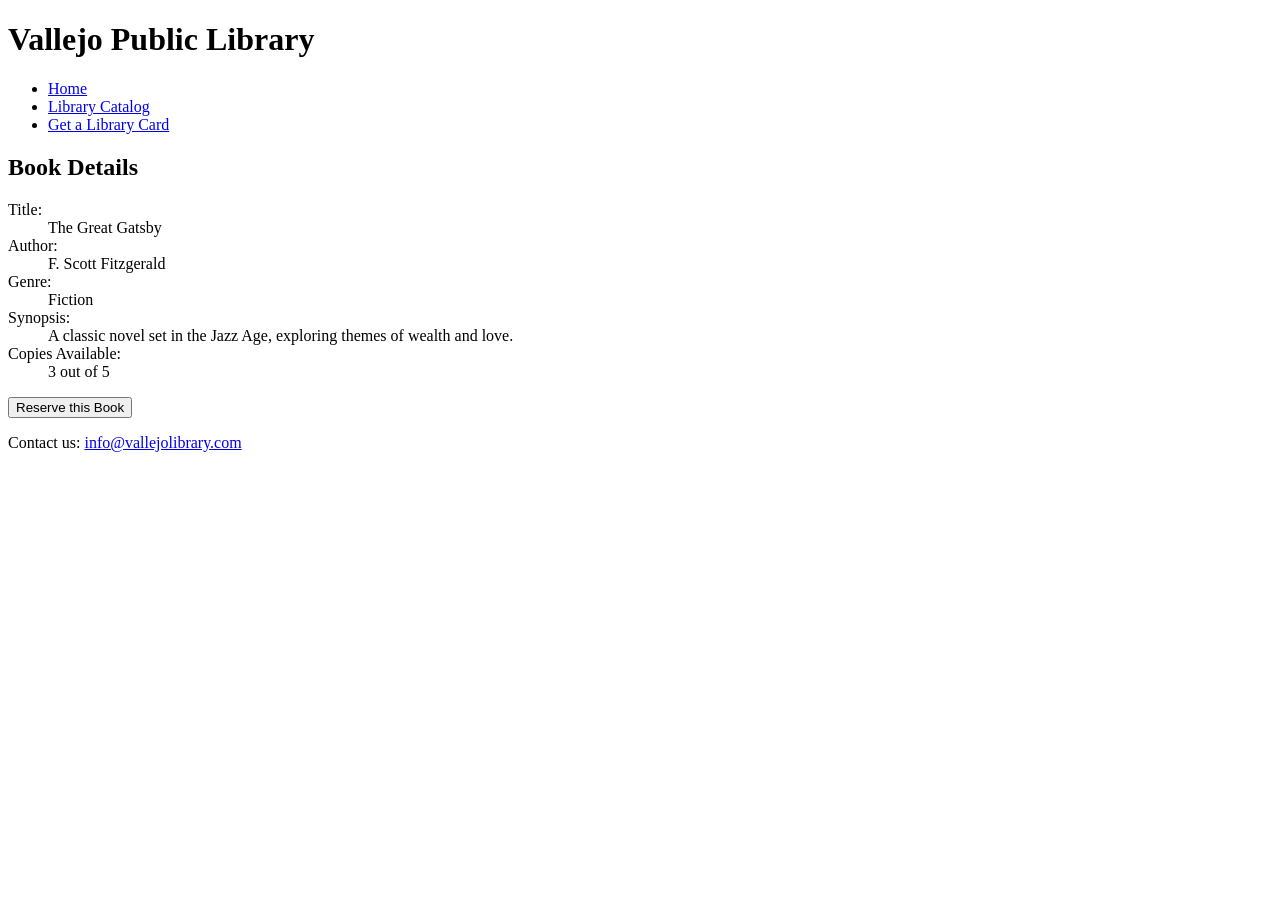
==== catalog.html @ 510be241 "first commit" ====
<!DOCTYPE html>
<html lang="en">
<head>
    <meta charset="UTF-8">
    <meta name="viewport" content="width=device-width, initial-scale=1.0">
    <title>Book Details - Vallejo Public Library</title>
</head>
<body>
    <header>
        <h1>Vallejo Public Library</h1>
        <nav>
            <ul>
                <li><a href="index.html">Home</a></li>
                <li><a href="catalog.html">Library Catalog</a></li>
                <li><a href="register.html">Get a Library Card</a></li>
            </ul>
        </nav>
    </header>
    <main>
        <section>
            <h2>Book Details</h2>
            <dl>
                <dt>Title:</dt>
                <dd>The Great Gatsby</dd>
                <dt>Author:</dt>
                <dd>F. Scott Fitzgerald</dd>
                <dt>Genre:</dt>
                <dd>Fiction</dd>
                <dt>Synopsis:</dt>
                <dd>A classic novel set in the Jazz Age, exploring themes of wealth and love.</dd>
                <dt>Copies Available:</dt>
                <dd>3 out of 5</dd>
            </dl>
            <form action="/reserve" method="post">
                <button type="submit">Reserve this Book</button>
            </form>
        </section>
    </main>
    <footer>
        <p>Contact us: <a href="mailto:info@vallejolibrary.com">info@vallejolibrary.com</a></p>
    </footer>
</body>
</html>
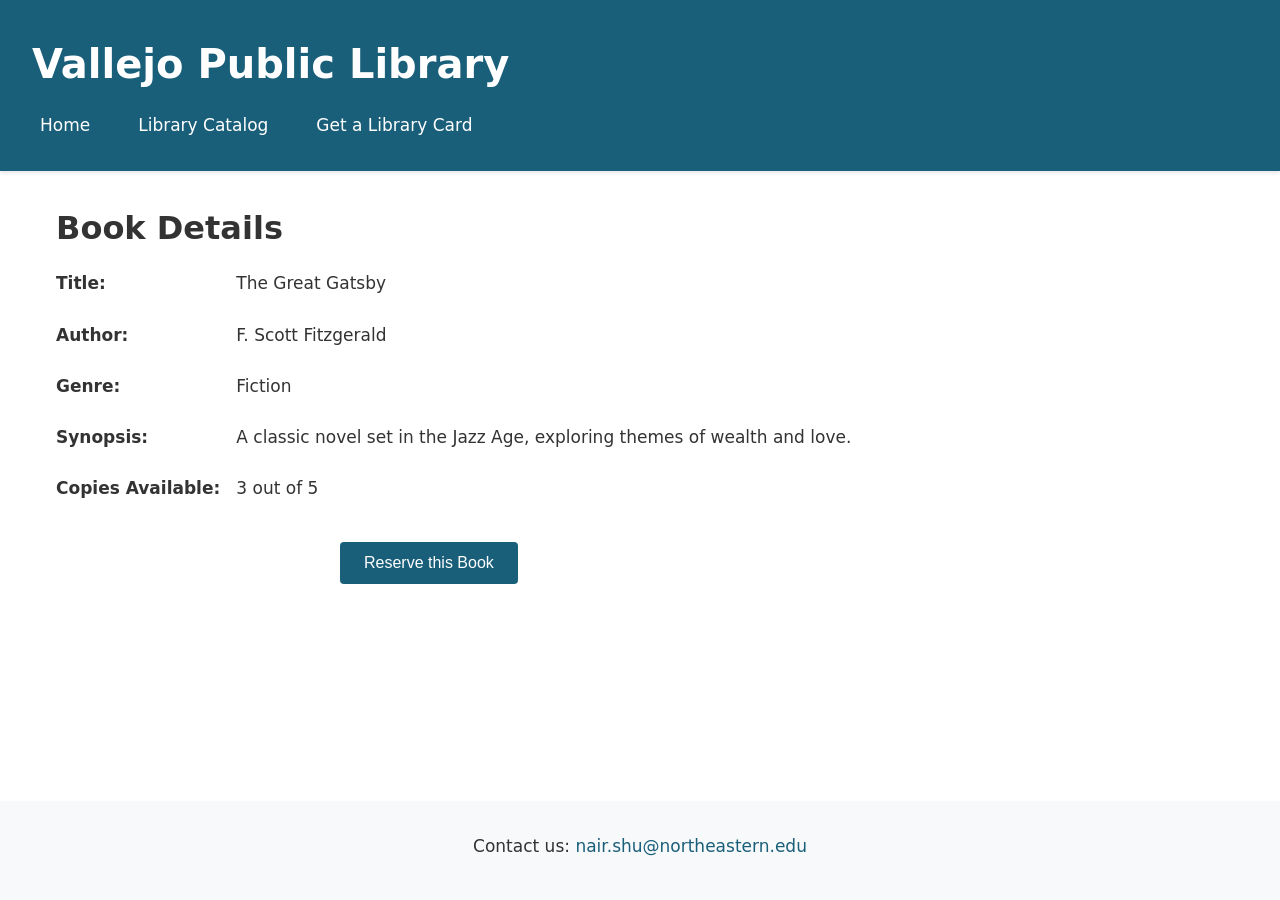
==== commit 588be50e: "Added css" ====
--- a/catalog.html
+++ b/catalog.html
@@ -4,6 +4,7 @@
     <meta charset="UTF-8">
     <meta name="viewport" content="width=device-width, initial-scale=1.0">
     <title>Book Details - Vallejo Public Library</title>
+    <link rel="stylesheet" href="styles.css">
 </head>
 <body>
     <header>
@@ -37,7 +38,7 @@
         </section>
     </main>
     <footer>
-        <p>Contact us: <a href="mailto:info@vallejolibrary.com">info@vallejolibrary.com</a></p>
+        <p>Contact us: <a href="mailto:nair.shu@northeastern.edu">nair.shu@northeastern.edu</a></p>
     </footer>
 </body>
 </html>
--- a/styles.css
+++ b/styles.css
@@ -0,0 +1,240 @@
+/* Base styles and CSS reset */
+* {
+    margin: 0;
+    padding: 0;
+    box-sizing: border-box;
+}
+
+/* Typography - Using system fonts for reliability */
+body {
+    font-family: system-ui, -apple-system, BlinkMacSystemFont, 'Segoe UI', Roboto, 'Helvetica Neue', Arial, sans-serif;
+    line-height: 1.6;
+    color: #333;
+    min-height: 100vh;
+    display: flex;
+    flex-direction: column;
+    font-size: 17px; /* Base font size for readability */
+}
+
+/* Responsive typography */
+h1 {
+    font-size: clamp(1.75rem, 4vw, 2.5rem);
+    margin-bottom: 1rem;
+}
+
+h2 {
+    font-size: clamp(1.5rem, 3vw, 2rem);
+    margin-bottom: 1rem;
+}
+
+h3 {
+    font-size: clamp(1.25rem, 2.5vw, 1.75rem);
+    margin-bottom: 0.8rem;
+}
+
+/* Header styles */
+header {
+    background-color: #1a5f7a;
+    color: white;
+    padding: 1rem;
+    box-shadow: 0 2px 4px rgba(0, 0, 0, 0.1);
+}
+
+.header-content {
+    max-width: 1200px;
+    margin: 0 auto;
+    padding: 0 1rem;
+}
+
+/* Navigation */
+nav {
+    margin-top: 1rem;
+}
+
+nav ul {
+    list-style: none;
+    display: flex;
+    gap: 1rem;
+    flex-wrap: wrap;
+}
+
+nav a {
+    color: white;
+    text-decoration: none;
+    padding: 0.5rem;
+    border-radius: 4px;
+    transition: background-color 0.3s;
+}
+
+nav a:hover {
+    background-color: rgba(255, 255, 255, 0.1);
+}
+
+/* Main content */
+main {
+    flex: 1;
+    padding: 2rem 1rem;
+    max-width: 1200px;
+    margin: 0 auto;
+    width: 100%;
+}
+
+section {
+    margin-bottom: 2rem;
+}
+
+/* Forms */
+form {
+    max-width: 600px;
+    margin: 2rem auto;
+}
+
+fieldset {
+    border: 1px solid #ddd;
+    padding: 1rem;
+    margin-bottom: 1.5rem;
+    border-radius: 4px;
+}
+
+legend {
+    padding: 0 0.5rem;
+    font-weight: bold;
+}
+
+label {
+    display: block;
+    margin-bottom: 0.5rem;
+}
+
+input,
+textarea {
+    width: 100%;
+    padding: 0.5rem;
+    margin-bottom: 1rem;
+    border: 1px solid #ddd;
+    border-radius: 4px;
+    font-size: 1rem;
+}
+
+button {
+    background-color: #1a5f7a;
+    color: white;
+    padding: 0.75rem 1.5rem;
+    border: none;
+    border-radius: 4px;
+    cursor: pointer;
+    font-size: 1rem;
+    transition: background-color 0.3s;
+}
+
+button:hover {
+    background-color: #154c61;
+}
+
+/* Book details page */
+dl {
+    display: grid;
+    gap: 1rem;
+    margin-bottom: 2rem;
+}
+
+dt {
+    font-weight: bold;
+}
+
+dd {
+    margin-left: 0;
+    margin-bottom: 0.5rem;
+}
+
+/* Latest news section */
+.news-section article {
+    background-color: #f8f9fa;
+    padding: 1.5rem;
+    border-radius: 4px;
+    margin-bottom: 1.5rem;
+}
+
+/* Footer */
+footer {
+    background-color: #f8f9fa;
+    padding: 2rem 1rem;
+    margin-top: auto;
+    text-align: center;
+}
+
+footer p {
+    margin-bottom: 0.5rem;
+}
+
+footer a {
+    color: #1a5f7a;
+    text-decoration: none;
+}
+
+footer a:hover {
+    text-decoration: underline;
+}
+
+/* Tablet styles */
+@media screen and (min-width: 768px) {
+    header {
+        padding: 1.5rem;
+    }
+
+    nav ul {
+        gap: 2rem;
+    }
+
+    dl {
+        grid-template-columns: auto 1fr;
+        align-items: baseline;
+    }
+
+    .news-section {
+        display: grid;
+        grid-template-columns: repeat(2, 1fr);
+        gap: 1.5rem;
+    }
+}
+
+/* Desktop styles */
+@media screen and (min-width: 1024px) {
+    header {
+        padding: 2rem;
+    }
+
+    .header-content {
+        display: flex;
+        justify-content: space-between;
+        align-items: center;
+    }
+
+    nav {
+        margin-top: 0;
+    }
+
+    .news-section {
+        grid-template-columns: repeat(3, 1fr);
+    }
+}
+
+/* Accessibility improvements */
+@media (prefers-reduced-motion: reduce) {
+    * {
+        animation: none !important;
+        transition: none !important;
+    }
+}
+
+/* High contrast improvements */
+@media (prefers-contrast: high) {
+    body {
+        background: white;
+        color: black;
+    }
+    
+    a {
+        color: #003366;
+    }
+}
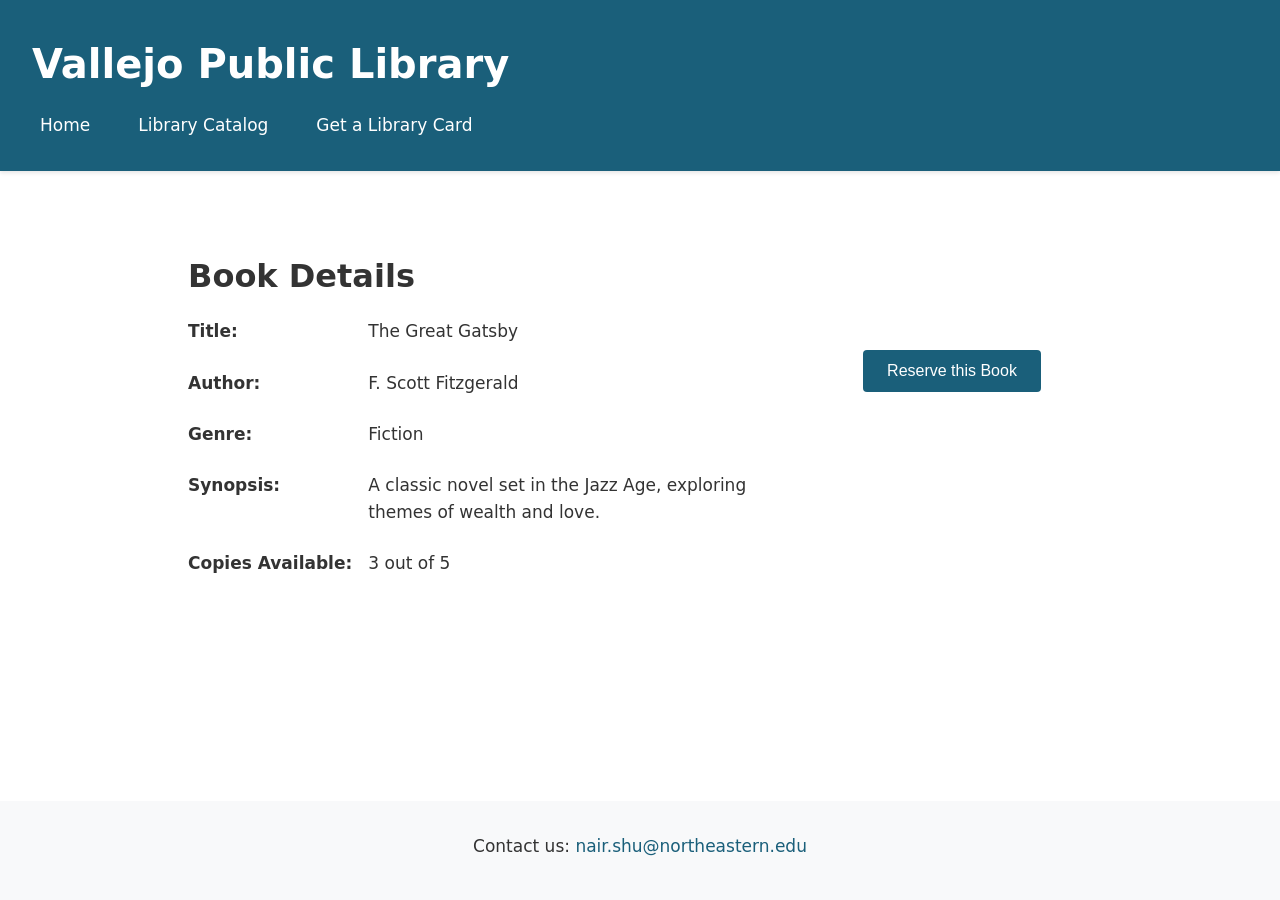
==== commit 2f943aff: "Added tablet responsiveness and reservation functionality" ====
--- a/catalog.html
+++ b/catalog.html
@@ -18,27 +18,31 @@
         </nav>
     </header>
     <main>
-        <section>
+        <section class="book-details-container">
             <h2>Book Details</h2>
-            <dl>
-                <dt>Title:</dt>
-                <dd>The Great Gatsby</dd>
-                <dt>Author:</dt>
-                <dd>F. Scott Fitzgerald</dd>
-                <dt>Genre:</dt>
-                <dd>Fiction</dd>
-                <dt>Synopsis:</dt>
-                <dd>A classic novel set in the Jazz Age, exploring themes of wealth and love.</dd>
-                <dt>Copies Available:</dt>
-                <dd>3 out of 5</dd>
-            </dl>
-            <form action="/reserve" method="post">
-                <button type="submit">Reserve this Book</button>
-            </form>
+            <div class="book-info">
+                <dl>
+                    <dt>Title:</dt>
+                    <dd>The Great Gatsby</dd>
+                    <dt>Author:</dt>
+                    <dd>F. Scott Fitzgerald</dd>
+                    <dt>Genre:</dt>
+                    <dd>Fiction</dd>
+                    <dt>Synopsis:</dt>
+                    <dd>A classic novel set in the Jazz Age, exploring themes of wealth and love.</dd>
+                    <dt>Copies Available:</dt>
+                    <dd>3 out of 5</dd>
+                </dl>
+                <form class="reserve-form" action="/reserve" method="post">
+                    <button type="submit">Reserve this Book</button>
+                </form>
+            </div>
         </section>
     </main>
     <footer>
         <p>Contact us: <a href="mailto:nair.shu@northeastern.edu">nair.shu@northeastern.edu</a></p>
     </footer>
+
+    <script src="scripts\reserve.js"></script>
 </body>
 </html>
--- a/styles.css
+++ b/styles.css
@@ -132,6 +132,17 @@
 }
 
 /* Book details page */
+.book-details-container {
+    max-width: 1000px;
+    margin: 0 auto;
+    padding: 1rem;
+}
+
+.book-info {
+    display: grid;
+    gap: 2rem;
+}
+
 dl {
     display: grid;
     gap: 1rem;
@@ -145,6 +156,10 @@
 dd {
     margin-left: 0;
     margin-bottom: 0.5rem;
+}
+
+.reserve-form {
+    text-align: center;
 }
 
 /* Latest news section */
@@ -196,6 +211,25 @@
         grid-template-columns: repeat(2, 1fr);
         gap: 1.5rem;
     }
+
+    /* Book details page tablet improvements */
+    .book-details-container {
+        padding: 2rem;
+    }
+
+    .book-info {
+        grid-template-columns: 2fr 1fr;
+        align-items: start;
+    }
+
+    .book-info dl {
+        margin-bottom: 0;
+    }
+
+    .reserve-form {
+        position: sticky;
+        top: 2rem;
+    }
 }
 
 /* Desktop styles */
@@ -216,6 +250,15 @@
 
     .news-section {
         grid-template-columns: repeat(3, 1fr);
+    }
+
+    /* Book details page desktop improvements */
+    .book-details-container {
+        padding: 3rem;
+    }
+
+    .book-info {
+        gap: 4rem;
     }
 }
 
@@ -237,4 +280,49 @@
     a {
         color: #003366;
     }
+}
+
+/* Search form styles */
+.search-form {
+    display: flex;
+    gap: 1rem;
+    margin-bottom: 2rem;
+    flex-wrap: wrap;
+}
+
+.search-form input {
+    flex: 1;
+    min-width: 200px;
+    margin-bottom: 0;
+}
+
+.search-form button {
+    white-space: nowrap;
+}
+
+/* Library hours styles */
+.library-hours dl {
+    background-color: #f8f9fa;
+    padding: 1.5rem;
+    border-radius: 4px;
+    margin-top: 1rem;
+}
+
+/* Mobile-specific adjustments */
+@media screen and (max-width: 767px) {
+    .header-content {
+        text-align: center;
+    }
+
+    nav ul {
+        justify-content: center;
+    }
+
+    .book-info {
+        grid-template-columns: 1fr;
+    }
+
+    .reserve-form {
+        margin-top: 2rem;
+    }
 }
